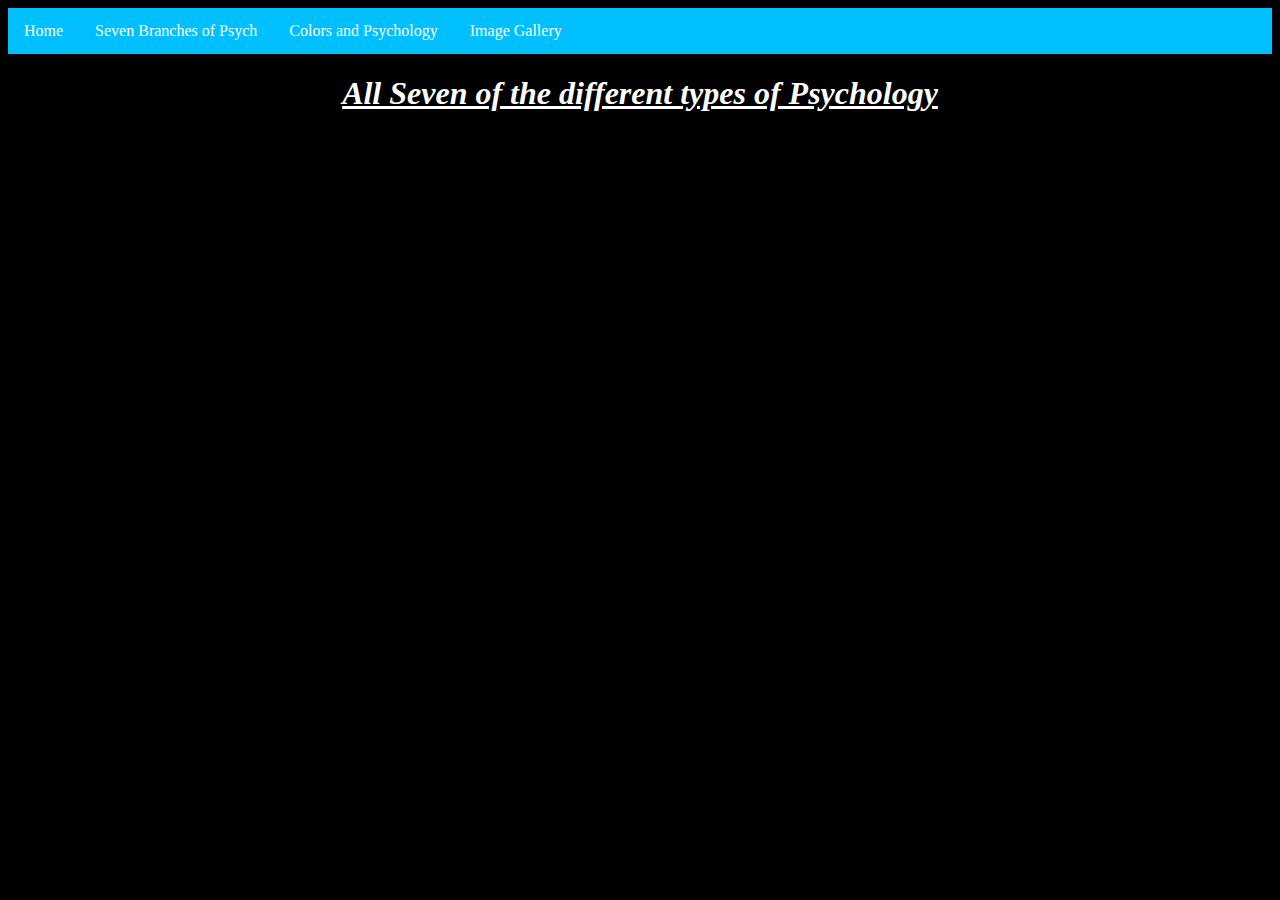
==== branches.html @ d0a0757b "nav bar start" ====
<!DOCTYPE html>
<link rel="stylesheet" href="style.css">
<html lang="en" dir="ltr">
  <head>
    <meta charset="utf-8">
    <title> Psychology </title>
  </head>
  <body>
    <ul>
      <li><a class="active" href="index.html">Home</a></li>
      <li><a href="branches.html">Seven Branches of Psych</a></li>
      <li><a href="colors.html">Colors and Psychology</a></li>
      <li><a href="gallery.html">Image Gallery</a></li>
    </ul>
  <h1> All Seven of the different types of Psychology </h1>


  </body>
</html>
---- style.css ----
ul {
  list-style-type: none;
  margin: 0;
  padding: 0;
  overflow: hidden;
  background-color: #00bfff;
}

li {
  float: left;
}

li a {
  display: block;
  color: white;
  text-align: center;
  padding: 14px 16px;
  text-decoration: none;
}

li a:hover {
  background-color: #111;
}

body{
  background-color:#000000;
}

h1{
  color: white;
  text-align: center;
  text-decoration: underline;
  font-style: italic;
}
h2{
  text-align: center;
  color: white;
  font-family: serif;
}
.P1{
  border-radius: 50%;
}

.container {
  position: relative;
  width: 100%;
  max-width: 400px;
}

.container img {
  width: 100%;
  height: auto;
}

.container .btn {
  display: inline-block;
  position: absolute;
  top: 50%;
  left: 50%;
  transform: translate(-50%, -50%);
  -ms-transform: translate(-50%, -50%);
  background-color: #f1f1f1;
  color: black;
  font-size: 16px;
  padding: 16px 30px;
  border: none;
  cursor: pointer;
  border-radius: 5px;
  text-align: center;
}

.container .btn:hover {
  background-color: black;
  color: white;
}
.container {
  position: relative;
  width: 100%;
  max-width: 400px;
}

.container img {
  width: 100%;
  height: auto;
}

.container .btn {
  position: absolute;
  top: 50%;
  left: 50%;
  transform: translate(-50%, -50%);
  -ms-transform: translate(-50%, -50%);
  background-color: #f1f1f1;
  color: black;
  font-size: 16px;
  padding: 16px 30px;
  border: none;
  cursor: pointer;
  border-radius: 5px;
  text-align: center;
}

.container .btn:hover {
  background-color: black;
  color: white;
}

div {
  width: 100px;
  height: 100px;
  background-color: red;
  position: relative;
  animation-name: example;
  animation-duration: 4s;
}

@keyframes example {
  0%   {background-color:red; left:0px; top:0px;}
  25%  {background-color:yellow; left:200px; top:0px;}
  50%  {background-color:blue; left:200px; top:200px;}
  75%  {background-color:green; left:0px; top:200px;}
  100% {background-color:red; left:0px; top:0px;}
}
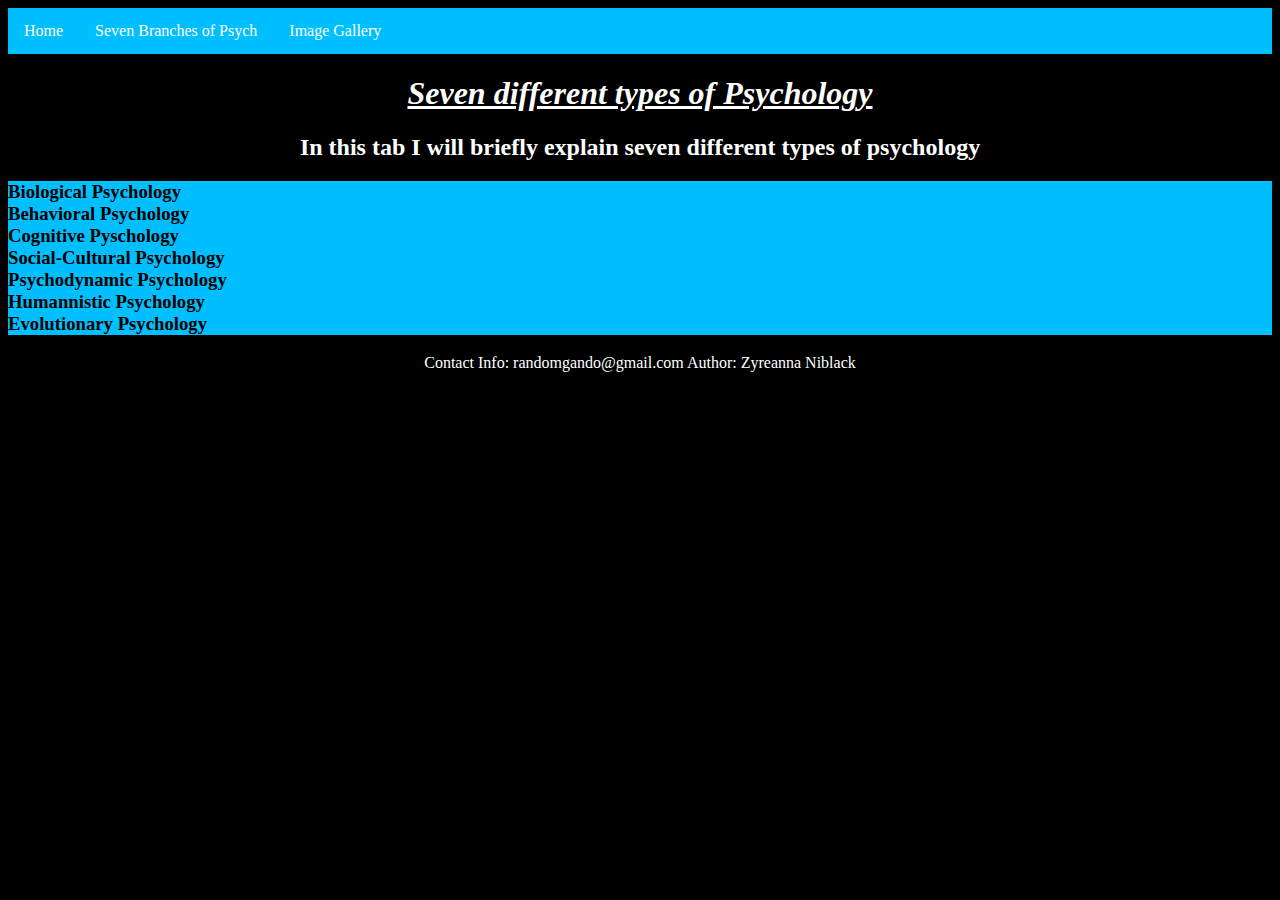
==== commit ffc0652d: "material on tabs" ====
--- a/branches.html
+++ b/branches.html
@@ -9,11 +9,24 @@
     <ul>
       <li><a class="active" href="index.html">Home</a></li>
       <li><a href="branches.html">Seven Branches of Psych</a></li>
-      <li><a href="colors.html">Colors and Psychology</a></li>
       <li><a href="gallery.html">Image Gallery</a></li>
     </ul>
-  <h1> All Seven of the different types of Psychology </h1>
-
-
+  <h1> Seven different types of Psychology </h1>
+<h2> In this tab I will briefly explain seven different types of psychology </h2>
+<h3>
+<ul>
+  <ul> Biological Psychology </ul>
+  <ul> Behavioral Psychology </ul>
+  <ul> Cognitive Pyschology </ul>
+  <ul> Social-Cultural Psychology </ul>
+  <ul> Psychodynamic Psychology </ul>
+  <ul> Humannistic Psychology </ul>
+  <ul> Evolutionary Psychology </ul>
+</ul>
+</h3>
+<footer>
+  Contact Info: randomgando@gmail.com
+  Author: Zyreanna Niblack 
+</footer>
   </body>
 </html>
--- a/style.css
+++ b/style.css
@@ -106,12 +106,15 @@
 }
 
 div {
-  width: 100px;
-  height: 100px;
-  background-color: red;
+  background-color: black;
   position: relative;
   animation-name: example;
-  animation-duration: 4s;
+  animation-duration: 2s;
+  margin: 5px;
+float: left;
+width: 180px;
+text-decoration: underline;
+color:white
 }
 
 @keyframes example {
@@ -121,3 +124,16 @@
   75%  {background-color:green; left:0px; top:200px;}
   100% {background-color:red; left:0px; top:0px;}
 }
+
+div.branches: ul{
+  color: white;
+  font-size: 25px;
+  list-style-type: lower-alpha;
+  background-color: black;
+}
+
+footer{
+  color: white;
+  text-align: center;
+  
+}
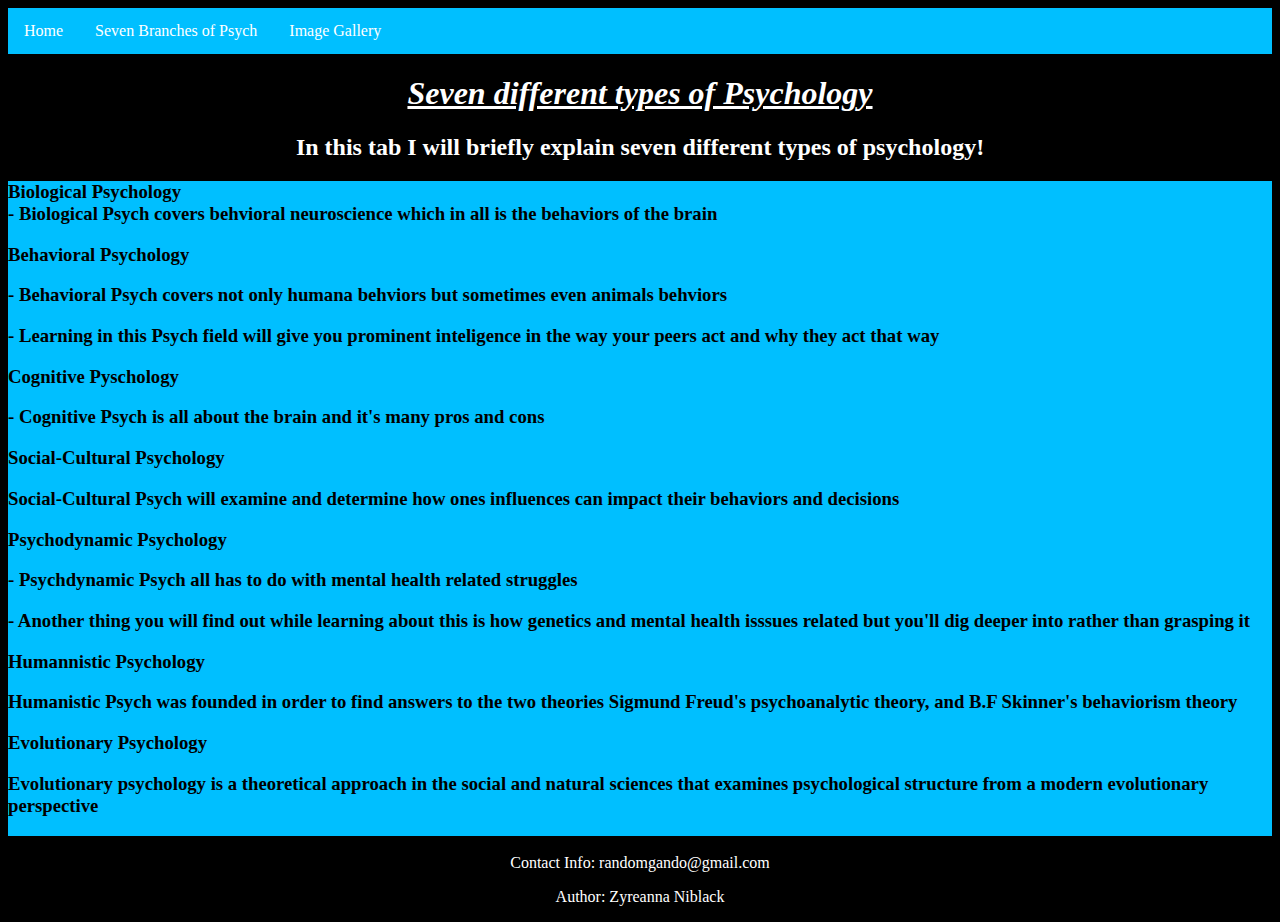
==== commit 282bb26d: "branches tab completion and gallery tab completion" ====
--- a/branches.html
+++ b/branches.html
@@ -12,21 +12,43 @@
       <li><a href="gallery.html">Image Gallery</a></li>
     </ul>
   <h1> Seven different types of Psychology </h1>
-<h2> In this tab I will briefly explain seven different types of psychology </h2>
+<h2> In this tab I will briefly explain seven different types of psychology! </h2>
 <h3>
 <ul>
   <ul> Biological Psychology </ul>
+  - Biological Psych covers behvioral neuroscience
+  which in all is the behaviors of the brain </p>
   <ul> Behavioral Psychology </ul>
+  <p> - Behavioral Psych covers not only humana behviors but sometimes
+  even animals behviors </p>
+<p>  - Learning in this Psych field will give you prominent
+  inteligence in the way your peers act and why they act
+  that way </p>
   <ul> Cognitive Pyschology </ul>
+  <p> - Cognitive Psych is all about the brain and it's
+    many pros and cons </p>
   <ul> Social-Cultural Psychology </ul>
+  <p> Social-Cultural Psych will examine and determine how
+    ones influences can impact their behaviors and decisions </p>
   <ul> Psychodynamic Psychology </ul>
+  <p> - Psychdynamic Psych all has to do with mental health related
+    struggles </p>
+   <p> - Another thing you will find out while learning about this
+     is how genetics and mental health isssues related but you'll dig
+     deeper into rather than grasping it </p>
   <ul> Humannistic Psychology </ul>
+  <p> Humanistic Psych was founded in order to find answers to the two theories
+    Sigmund Freud's psychoanalytic theory, and B.F Skinner's behaviorism theory </p>
   <ul> Evolutionary Psychology </ul>
+  <p> Evolutionary psychology is a theoretical approach in the social
+    and natural sciences that examines psychological structure
+    from a modern evolutionary perspective </p> 
+
 </ul>
 </h3>
-<footer>
-  Contact Info: randomgando@gmail.com
-  Author: Zyreanna Niblack 
-</footer>
   </body>
+  <footer>
+    <p> Contact Info: randomgando@gmail.com <p>
+    <p> Author: Zyreanna Niblack </p>
+  </footer>
 </html>
--- a/style.css
+++ b/style.css
@@ -135,5 +135,5 @@
 footer{
   color: white;
   text-align: center;
-  
+
 }
